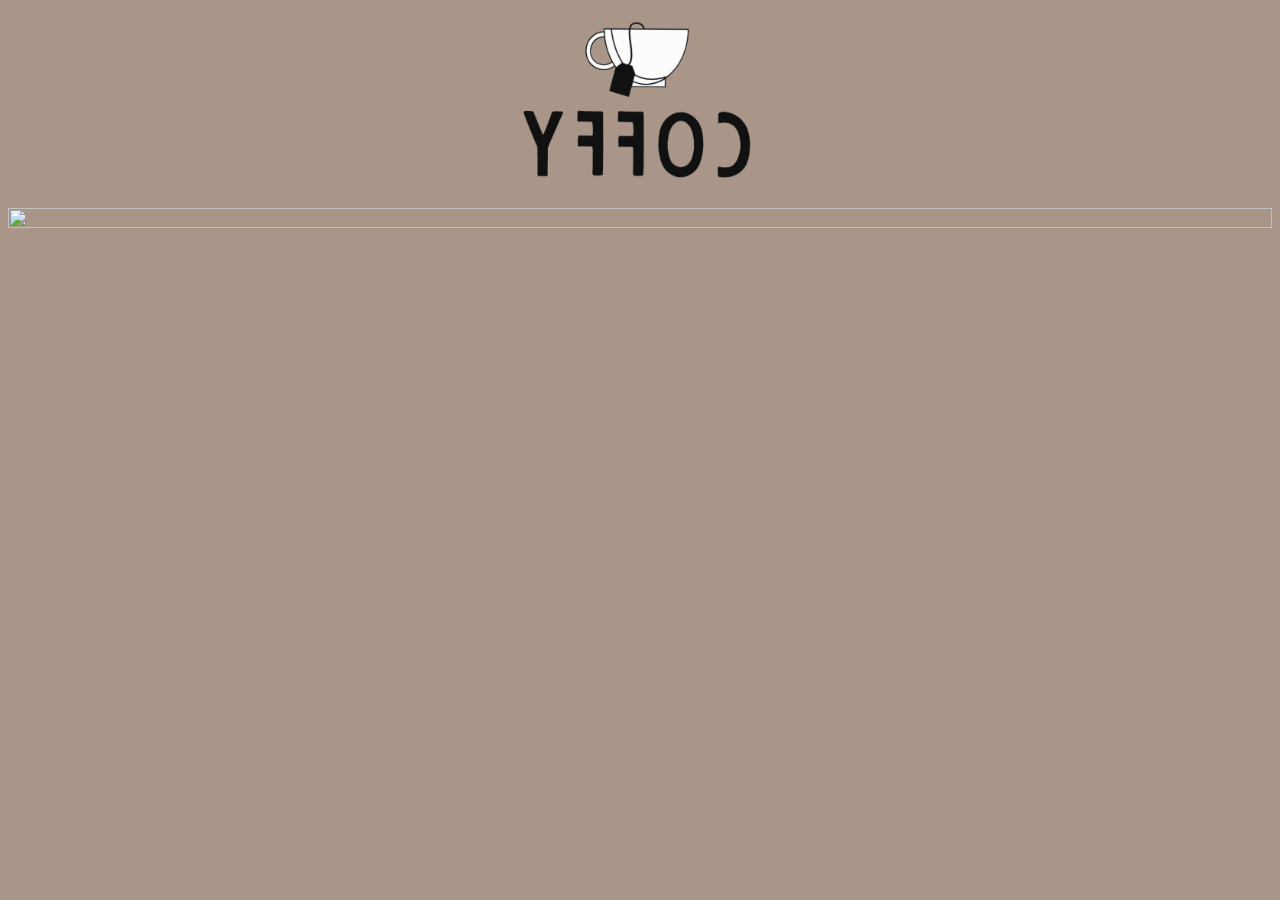
==== yeah.html @ 8d3b3ff2 "first commit" ====
<!DOCTYPE html>
<html>

<head>
    <link rel="stylesheet" href="styles.css">
    <title>Coffy Time</title>


</head>

<body>      

    <img src="images/coffy.jpg" width="250" height="200" class="center">
    <img id ="coffee_image" src="images/espresso.jpg" width="100%" height="100%" class="center">
    <script>
        const params = new Proxy(new URLSearchParams(window.location.search), {
            get: (searchParams, prop) => searchParams.get(prop),
          });
          // Get the value of "some_key" in eg "https://example.com/?some_key=some_value"
          let value = params.coffee; // "some_value"
          const coffeeImagePath = "images/" + value + ".jpg"
          document.getElementById("coffee_image").src = coffeeImagePath
    </script>

</body>

</html>
---- styles.css ----
body {
  background-image: url('images/Poop coffy color.jpg');
}

.center {
  display: block;
  margin-left: auto;
  margin-right: auto;

}

* {
  box-sizing: border-box;
}

body {
  font-family: Arial, Helvetica, sans-serif;
}

/* Float four columns side by side */
.column {
  float: left;
  width: 25%;
  padding: 0 10px;
}

/* Remove extra left and right margins, due to padding in columns */
.row {margin: 0 -5px;}

/* Clear floats after the columns */
.row:after {
  content: "";
  display: table;
  clear: both;
}

/* Style the counter cards */
.card {
  box-shadow: 0 4px 8px 0 rgba(0, 0, 0, 0.2); /* this adds the "card" effect */
  padding: 16px;
  text-align: center;
  background-color: #f1f1f1;

  transition: 0.3s;
  

}


/* Responsive columns - one column layout (vertical) on small screens */
@media screen and (max-width: 600px) {
  .column {
    width: 100%;
    display: block;
    margin-bottom: 20px;
  }
}

.coffee_img {
  height: 280 px;
  width: 100%;
  vertical-align: middle;
  object-fit: cover;
  border-radius: 5px 5px 0 0;
}
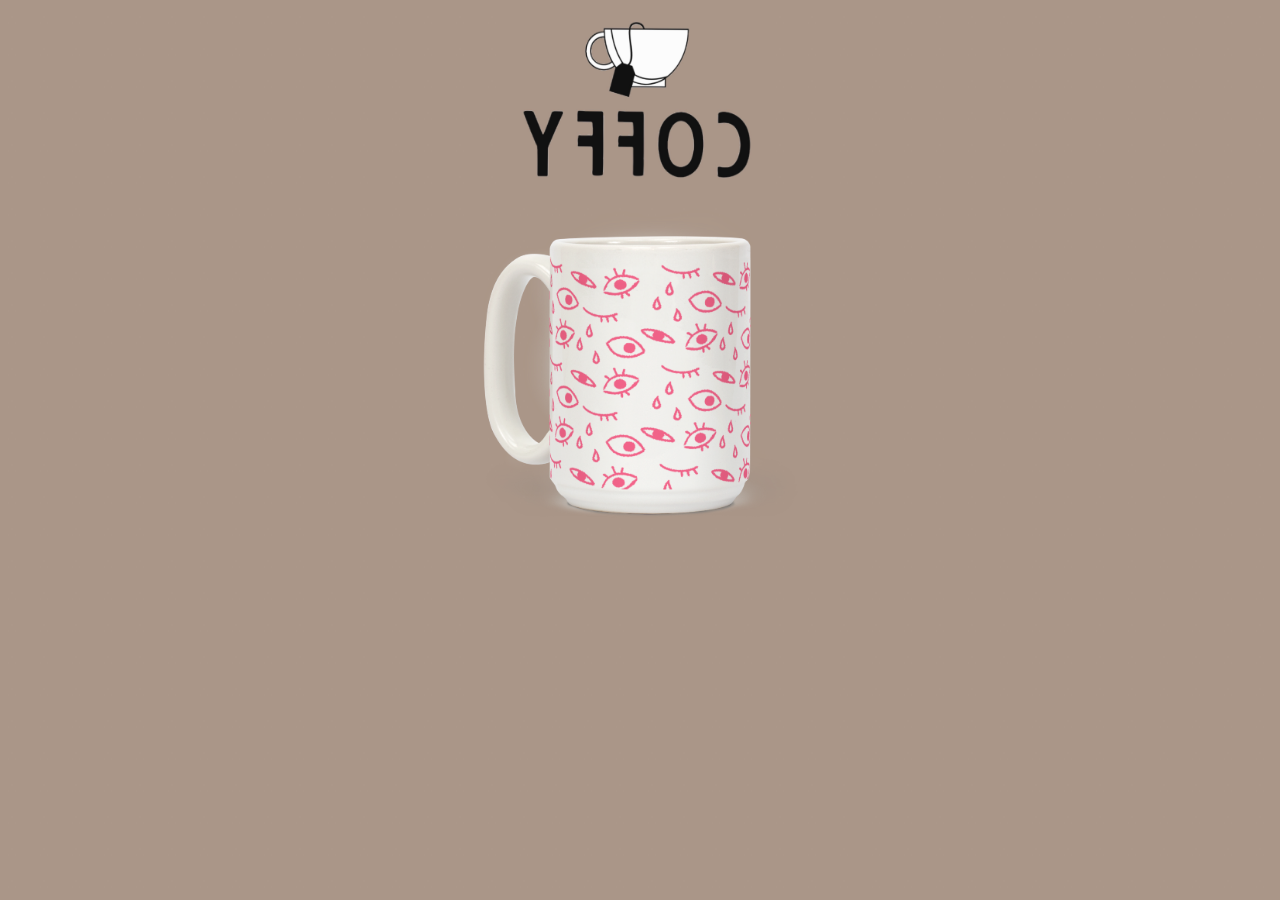
==== commit 9cf69fa0: "add link to logo and default coffy image" ====
--- a/yeah.html
+++ b/yeah.html
@@ -3,23 +3,35 @@
 
 <head>
     <link rel="stylesheet" href="styles.css">
+    <link href="https://cdn.jsdelivr.net/npm/bootstrap@5.2.2/dist/css/bootstrap.min.css" rel="stylesheet"
+        integrity="sha384-Zenh87qX5JnK2Jl0vWa8Ck2rdkQ2Bzep5IDxbcnCeuOxjzrPF/et3URy9Bv1WTRi" crossorigin="anonymous">
+    <script src="https://code.jquery.com/jquery-1.10.2.js"></script>
     <title>Coffy Time</title>
-
-
 </head>
 
-<body>      
+<body>
 
-    <img src="images/coffy.jpg" width="250" height="200" class="center">
-    <img id ="coffee_image" src="images/espresso.jpg" width="100%" height="100%" class="center">
+    <div id="coffy-logo">
+    </div>
+    <script>
+        $(function () {
+            $("#coffy-logo").load("coffy-logo.html");
+        });
+    </script>
+
+    <img id="coffee_image" src="images/espresso.jpg" width="25%" height="25%" class="center">
     <script>
         const params = new Proxy(new URLSearchParams(window.location.search), {
             get: (searchParams, prop) => searchParams.get(prop),
-          });
-          // Get the value of "some_key" in eg "https://example.com/?some_key=some_value"
-          let value = params.coffee; // "some_value"
-          const coffeeImagePath = "images/" + value + ".jpg"
-          document.getElementById("coffee_image").src = coffeeImagePath
+        });
+        // Get the value of "some_key" in eg "https://example.com/?some_key=some_value"
+        let value = params.coffee; // "some_value"
+        if (value == null) {
+            var coffeeImagePath = "images/cute_mug.png"
+        } else {
+            var coffeeImagePath = "images/" + value + ".jpg"
+        }
+        document.getElementById("coffee_image").src = coffeeImagePath
     </script>
 
 </body>
